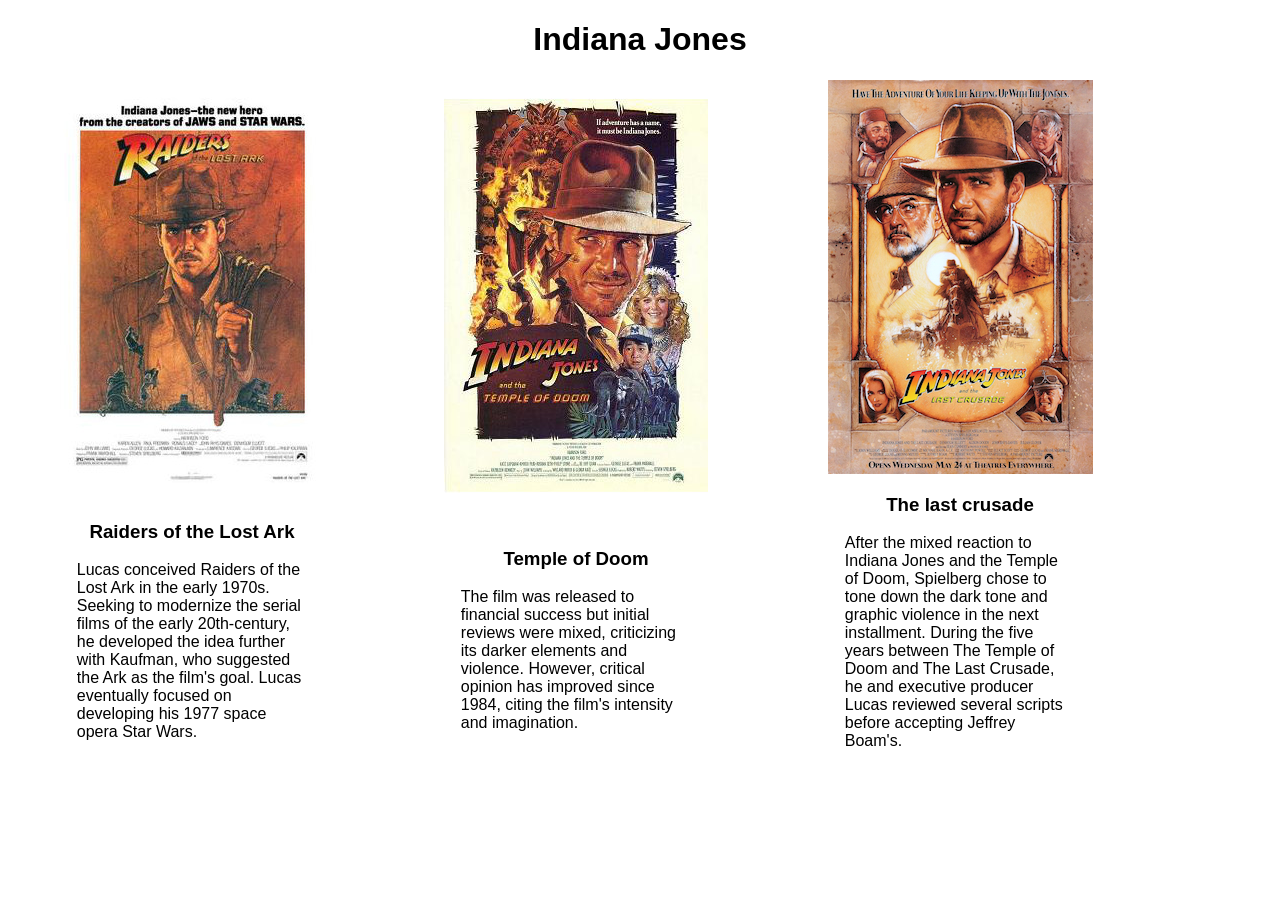
==== prep-css-layout-classes/index.html @ cee4d53b "Completed prep-css-layout-classes exercise." ====
<!DOCTYPE html>
<html>
<head>
  <title>CSS Layout Classes</title>
  <link rel="stylesheet" href="reset.css">
  <style>
    /* stylelint-disable block-no-empty */
    body {
      font-family: sans-serif;
    }
.box{
  display: flex;
  /* justify-content: center; */
}
h1, h3{
text-align: center;
}
.box{
  width:100%;
}
.box_item{
      width: 30%;
    display: flex;
    flex-wrap: wrap;
    align-items: center;
    justify-content: center;
}
.box_item div{
      width: 60%;
}
  </style>
</head>
<body>
  <div>
    <div>
      <h1>Indiana Jones</h1>
    </div>
    <div class="box">
      <div class="box_item">
        <img src="images/raiders.jpg" alt="Raiders of the Lost Ark">
        <div>
          <h3>Raiders of the Lost Ark</h3>
          <p>Lucas conceived Raiders of the Lost Ark
            in the early 1970s. Seeking to modernize
            the serial films of the early 20th-century,
            he developed the idea further with
            Kaufman, who suggested the Ark as the
            film's goal. Lucas eventually focused on
            developing his 1977 space opera Star
            Wars.</p>
        </div>
      </div>
      <div class="box_item">
        <img src="images/temple.jpg" alt="Temple of Doom">
        <div>
          <h3>Temple of Doom</h3>
          <p>The film was released to financial
          success but initial reviews were mixed,
          criticizing its darker elements and
          violence. However, critical opinion has
          improved since 1984, citing the film's
          intensity and imagination.</p>
        </div>
      </div>
      <div class="box_item">
        <img src="images/crusade.jpg" alt="The last crusade">
        <div>
          <h3>The last crusade</h3>
          <p>After the mixed reaction to Indiana Jones
          and the Temple of Doom, Spielberg chose
          to tone down the dark tone and graphic
          violence in the next installment. During
          the five years between The Temple of
          Doom and The Last Crusade, he and
          executive producer Lucas reviewed
          several scripts before accepting Jeffrey
          Boam's.</p>
        </div>
      </div>
    </div>
  </div>
  <!-- I don't know how to follow the orginal step to build the html file.
    So I write it in my own way.
    But it looks almost the same.
   -->
  <!-- Complete the HTML here -->


</body>
</html>
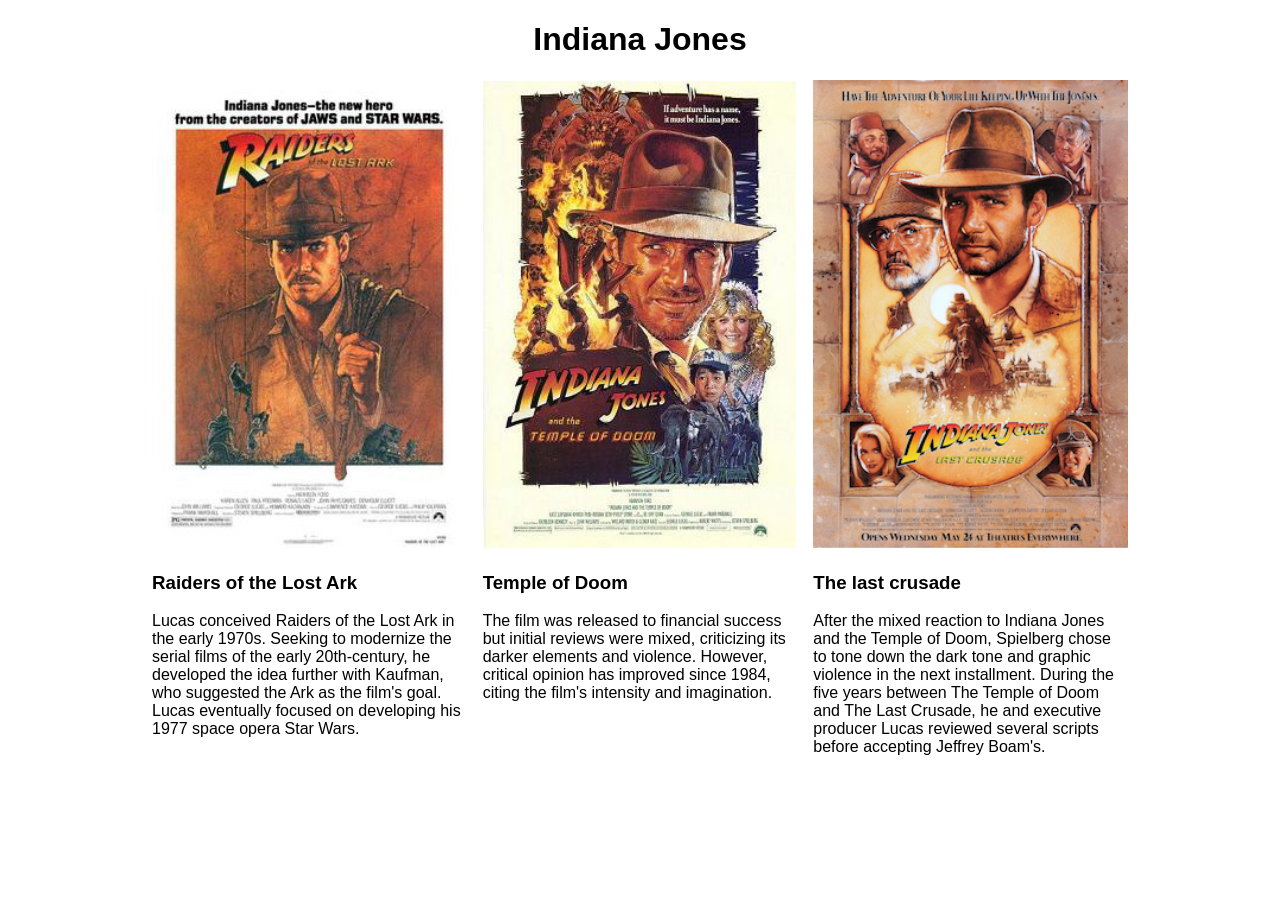
==== commit b48bdb0a: "new code for prep-css-layout-classes" ====
--- a/prep-css-layout-classes/index.html
+++ b/prep-css-layout-classes/index.html
@@ -1,5 +1,6 @@
 <!DOCTYPE html>
 <html>
+
 <head>
   <title>CSS Layout Classes</title>
   <link rel="stylesheet" href="reset.css">
@@ -8,65 +9,80 @@
     body {
       font-family: sans-serif;
     }
-.box{
-  display: flex;
-  /* justify-content: center; */
-}
-h1, h3{
-text-align: center;
-}
-.box{
-  width:100%;
-}
-.box_item{
+
+    h1 {
+      text-align: center;
+    }
+
+    .container {
+      max-width: 992px;
+      margin: auto
+    }
+
+    .row {
+      width: 100%;
+      display: flex;
+    }
+
+    .column {
+      flex-basis: calc(100% / 3);
+      padding-left: 8px;
+      padding-right: 8px;
+    }
+
+    img {
+      width: 100%;
+    }
+
+    .box {
+      width: 100%;
+    }
+
+    .box_item {
       width: 30%;
-    display: flex;
-    flex-wrap: wrap;
-    align-items: center;
-    justify-content: center;
-}
-.box_item div{
+      display: flex;
+      flex-wrap: wrap;
+      align-items: center;
+      justify-content: center;
+    }
+
+    .box_item div {
       width: 60%;
-}
+    }
+
   </style>
 </head>
+
 <body>
-  <div>
-    <div>
-      <h1>Indiana Jones</h1>
-    </div>
-    <div class="box">
-      <div class="box_item">
+  <h1>Indiana Jones</h1>
+  <div class="container">
+    <div class="row">
+      <div class="column">
         <img src="images/raiders.jpg" alt="Raiders of the Lost Ark">
-        <div>
-          <h3>Raiders of the Lost Ark</h3>
-          <p>Lucas conceived Raiders of the Lost Ark
-            in the early 1970s. Seeking to modernize
-            the serial films of the early 20th-century,
-            he developed the idea further with
-            Kaufman, who suggested the Ark as the
-            film's goal. Lucas eventually focused on
-            developing his 1977 space opera Star
-            Wars.</p>
-        </div>
+        <h3>Raiders of the Lost Ark</h3>
+        <p>Lucas conceived Raiders of the Lost Ark
+          in the early 1970s. Seeking to modernize
+          the serial films of the early 20th-century,
+          he developed the idea further with
+          Kaufman, who suggested the Ark as the
+          film's goal. Lucas eventually focused on
+          developing his 1977 space opera Star
+          Wars.</p>
       </div>
-      <div class="box_item">
+      <div class="column">
         <img src="images/temple.jpg" alt="Temple of Doom">
-        <div>
-          <h3>Temple of Doom</h3>
-          <p>The film was released to financial
+        <h3>Temple of Doom</h3>
+        <p>The film was released to financial
           success but initial reviews were mixed,
           criticizing its darker elements and
           violence. However, critical opinion has
           improved since 1984, citing the film's
           intensity and imagination.</p>
-        </div>
       </div>
-      <div class="box_item">
-        <img src="images/crusade.jpg" alt="The last crusade">
-        <div>
-          <h3>The last crusade</h3>
-          <p>After the mixed reaction to Indiana Jones
+      <div class="column">
+        <img src="/prep-css-layout-classes/images/crusade.jpg" alt="The last crusade">
+        <h3>The last crusade</h3>
+        <p>After the mixed reaction to Indiana Jones
           and the Temple of Doom, Spielberg chose
           to tone down the dark tone and graphic
           violence in the next installment. During
@@ -75,16 +91,12 @@
           executive producer Lucas reviewed
           several scripts before accepting Jeffrey
           Boam's.</p>
-        </div>
       </div>
     </div>
   </div>
-  <!-- I don't know how to follow the orginal step to build the html file.
-    So I write it in my own way.
-    But it looks almost the same.
-   -->
   <!-- Complete the HTML here -->
 
 
 </body>
+
 </html>
